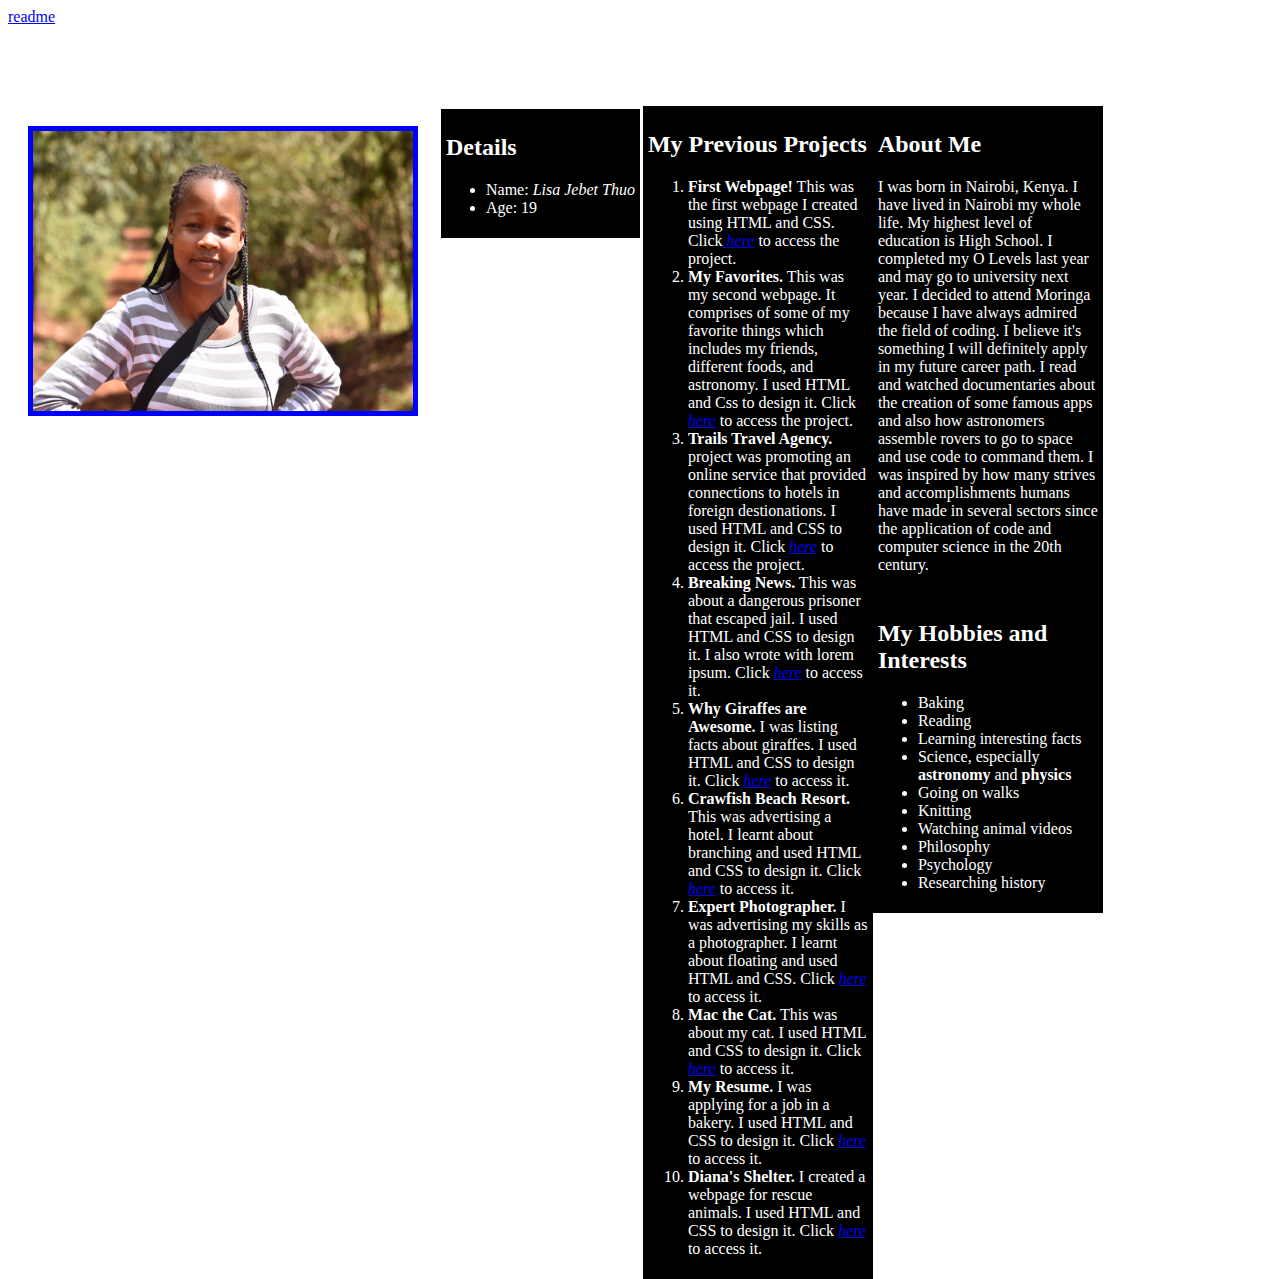
==== index.html @ 27415575 "change in li tag" ====
<!DOCTYPE html>
<html>
    <head>
        <title>First Project</title>
        <link href="Css/style.css" rel="stylesheet" type="text/css">

        
    </head>
    <body>
            <a href="README.md">readme</a>
    
        <h1><strong>My First Independent Project</strong></h1>

        <img class="mwa" src="images/picture.jpg" alt="A Photo of me" width="380px" height="280px">
        
        <div class="dits">
        <h2>Details</h2>
        <ul>
            <li>Name: <emp>Lisa Jebet Thuo</emp></li>
            <li>Age: 19</li>
        </ul>
        </div>
        
        <div id="projects">
           
        <h2>My Previous Projects</h2>
        <ol>
            <li><span style="font-weight:bold"> First Webpage!</span> This was the first webpage I created using HTML and CSS. Click<a href=  "https://github.com/Lisa-Thuo/First/blob/master/my-first-webpage.html"> <emp>here</emp></a> to access the project.
            </li>
            <li><span style="font-weight:bold"> My Favorites.</span> This was my second webpage. It comprises of some of my favorite things which includes my friends, different foods, and astronomy. I used HTML and Css to design it. Click<a href= "https://github.com/Lisa-Thuo/First/blob/master/my-favorite-things.html"> <emp>here</emp></here></a> to access the project.</li>
            <li><span style="font-weight:bold"> Trails Travel Agency.</span> project was promoting an online service that provided connections to hotels in foreign destionations. I used HTML and CSS to design it. Click <a href="https://github.com/Lisa-Thuo/First/blob/master/agency.html"><emp>here</emp></a> to access the project.</li>
            <li><span style="font-weight: bold">Breaking News.</span>  This was about a dangerous prisoner that escaped jail. I used HTML and CSS to design it. I also wrote with lorem ipsum. Click <a href="https://github.com/Lisa-Thuo/First/blob/master/news.html"><emp>here</emp></a> to access it.</li>
            <li> <span style="font-weight: bold">Why Giraffes are Awesome.</span>  I was listing facts about giraffes. I used HTML and CSS to design it. Click <a href=" https://github.com/Lisa-Thuo/First/blob/master/giraffes.html"><emp>here</emp></a> to access it.</li>
            <li><span style="font-weight: bold">Crawfish Beach Resort.</span> This was advertising a hotel. I learnt about branching and used HTML and CSS to design it. Click <a href="github.com/Lisa-Thuo/First/blob/red_theme/crawfish-resort.html"><emp>here</emp></a> to access it.</li>
            <li><span style="font-weight: bold">Expert Photographer.</span> I was advertising my skills as a photographer. I learnt about floating and used HTML and CSS. Click <a href="https://github.com/Lisa-Thuo/First/blob/master/photographer.html"><emp>here</emp></a> to access it.</li>
            <li> <span style="font-weight: bold;">Mac the Cat.</span> This was about my cat. I used HTML and CSS to design it. Click <a href="https://github.com/Lisa-Thuo/First/blob/master/pet-website.html"><emp>here</emp></a> to access it.</li>
            <li><span style="font-weight: bold">My Resume.</span> I was applying for a job in a bakery. I used HTML and CSS to design it. Click <a href="https://github.com/Lisa-Thuo/First/blob/master/resume.html"><emp>here</emp></a> to access it.</li>
            <li><span style="font-weight: bold">Diana's Shelter.</span> I created a webpage for rescue animals. I used HTML and CSS to design it. Click <a href="https://github.com/Lisa-Thuo/First/blob/master/shelter.html"><emp>here</emp></a> to access it.</li>
            </ol>
            </div>
            <div class="me">

            <h2>About Me</h2>

            <p>I was born in Nairobi, Kenya. I have lived in Nairobi my whole life. My highest level of education is High School. I completed my O Levels last year and may go to university next year. I decided to attend Moringa because I have always admired the field of coding. I believe it's something I will definitely apply in my future career path. I read and watched documentaries about the creation of some famous apps and also how astronomers assemble rovers to go to space and use code to command them. I was inspired by how many strives and accomplishments humans have made in several sectors since the application of code and computer science in the 20th century.</p>
        </div>
        <div class="hobbies">

            <h2>My Hobbies and Interests</h2>
            <ul>
                <li>Baking</li>
                <li>Reading</li>
                <li>Learning interesting facts</li>
                <li>Science, especially <strong>astronomy</strong> and <strong>physics</strong></li>
                <li>Going on walks</li>
                <li>Knitting</li>
                <li>Watching animal videos</li>
                <li>Philosophy</li>
                <li>Psychology</li>
                <li>Researching history</li>
            </ul>
        </div>
        </div>
       </body>
</html>
---- Css/style.css ----
.dits {
    float: left;
    padding: 5px;
    margin: 3px;
    background-color: black;

}
    
#projects {
    float: left;
    width: 220px;
    padding: 5px;
    background-color: black;
    
}
.me {
    float: left;
    width: 220px;
    padding: 5px;
    background-color: black;
}
.hobbies {
    float: left;
    width: 220px;
    padding: 5px;
    background-color: black;
}
@media screen and (min-width: 500px) and (max-width: 767px) {

}
@media screen and (min-width: 500px) {
  body {
background-image: url(https://images.unsplash.com/photo-1507400492013-162706c8c05e?ixlib=rb-1.2.1&ixid=eyJhcHBfaWQiOjEyMDd9&w=1000&q=80); 
color: white;
background-repeat: no-repeat;
background-size: cover;
  }
  }

  .column {
    width: 220px;
    float: left;
    padding: 15px;
  }

.mwa {
    float: left;
    padding: 5px;
    border: 2px blue;
    margin: 20px;
    background-color: blue;

}
emp{
  font-style: italic;
}
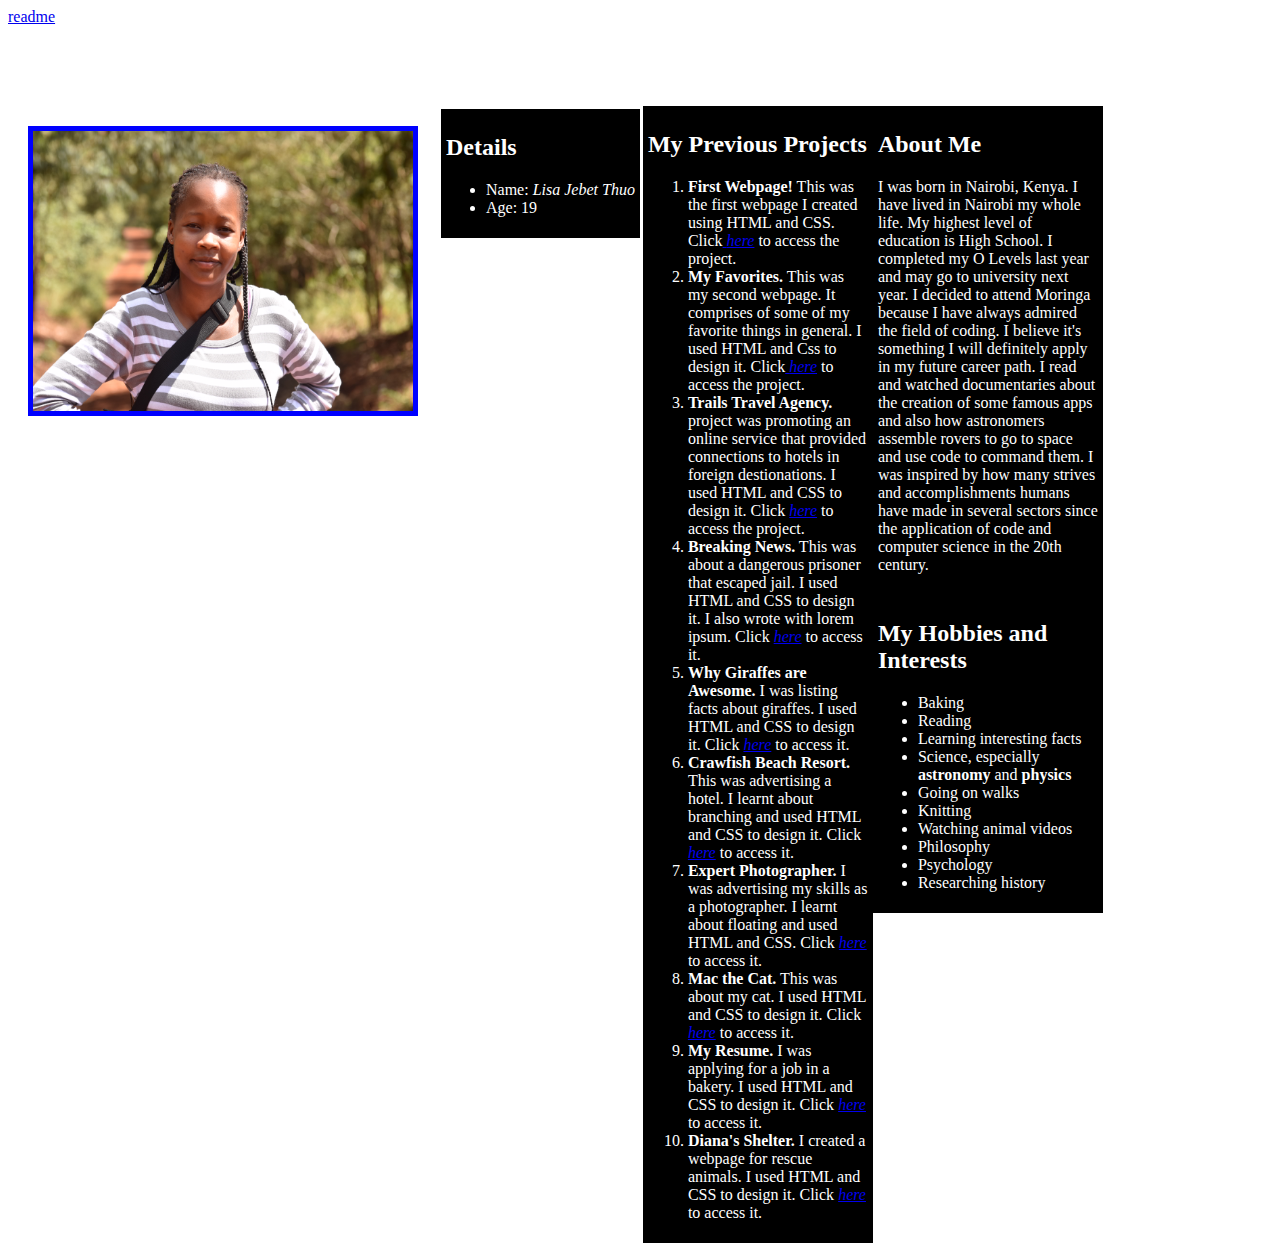
==== commit 79d8f23e: "changes in html" ====
--- a/index.html
+++ b/index.html
@@ -27,7 +27,7 @@
         <ol>
             <li><span style="font-weight:bold"> First Webpage!</span> This was the first webpage I created using HTML and CSS. Click<a href=  "https://github.com/Lisa-Thuo/First/blob/master/my-first-webpage.html"> <emp>here</emp></a> to access the project.
             </li>
-            <li><span style="font-weight:bold"> My Favorites.</span> This was my second webpage. It comprises of some of my favorite things which includes my friends, different foods, and astronomy. I used HTML and Css to design it. Click<a href= "https://github.com/Lisa-Thuo/First/blob/master/my-favorite-things.html"> <emp>here</emp></here></a> to access the project.</li>
+            <li><span style="font-weight:bold"> My Favorites.</span> This was my second webpage. It comprises of some of my favorite things in general. I used HTML and Css to design it. Click<a href= "https://github.com/Lisa-Thuo/First/blob/master/my-favorite-things.html"> <emp>here</emp></here></a> to access the project.</li>
             <li><span style="font-weight:bold"> Trails Travel Agency.</span> project was promoting an online service that provided connections to hotels in foreign destionations. I used HTML and CSS to design it. Click <a href="https://github.com/Lisa-Thuo/First/blob/master/agency.html"><emp>here</emp></a> to access the project.</li>
             <li><span style="font-weight: bold">Breaking News.</span>  This was about a dangerous prisoner that escaped jail. I used HTML and CSS to design it. I also wrote with lorem ipsum. Click <a href="https://github.com/Lisa-Thuo/First/blob/master/news.html"><emp>here</emp></a> to access it.</li>
             <li> <span style="font-weight: bold">Why Giraffes are Awesome.</span>  I was listing facts about giraffes. I used HTML and CSS to design it. Click <a href=" https://github.com/Lisa-Thuo/First/blob/master/giraffes.html"><emp>here</emp></a> to access it.</li>
--- a/Css/style.css
+++ b/Css/style.css
@@ -52,7 +52,7 @@
 
 }
 emp{
-  font-style: italic;
+  font-style: oblique;
 }
 
 
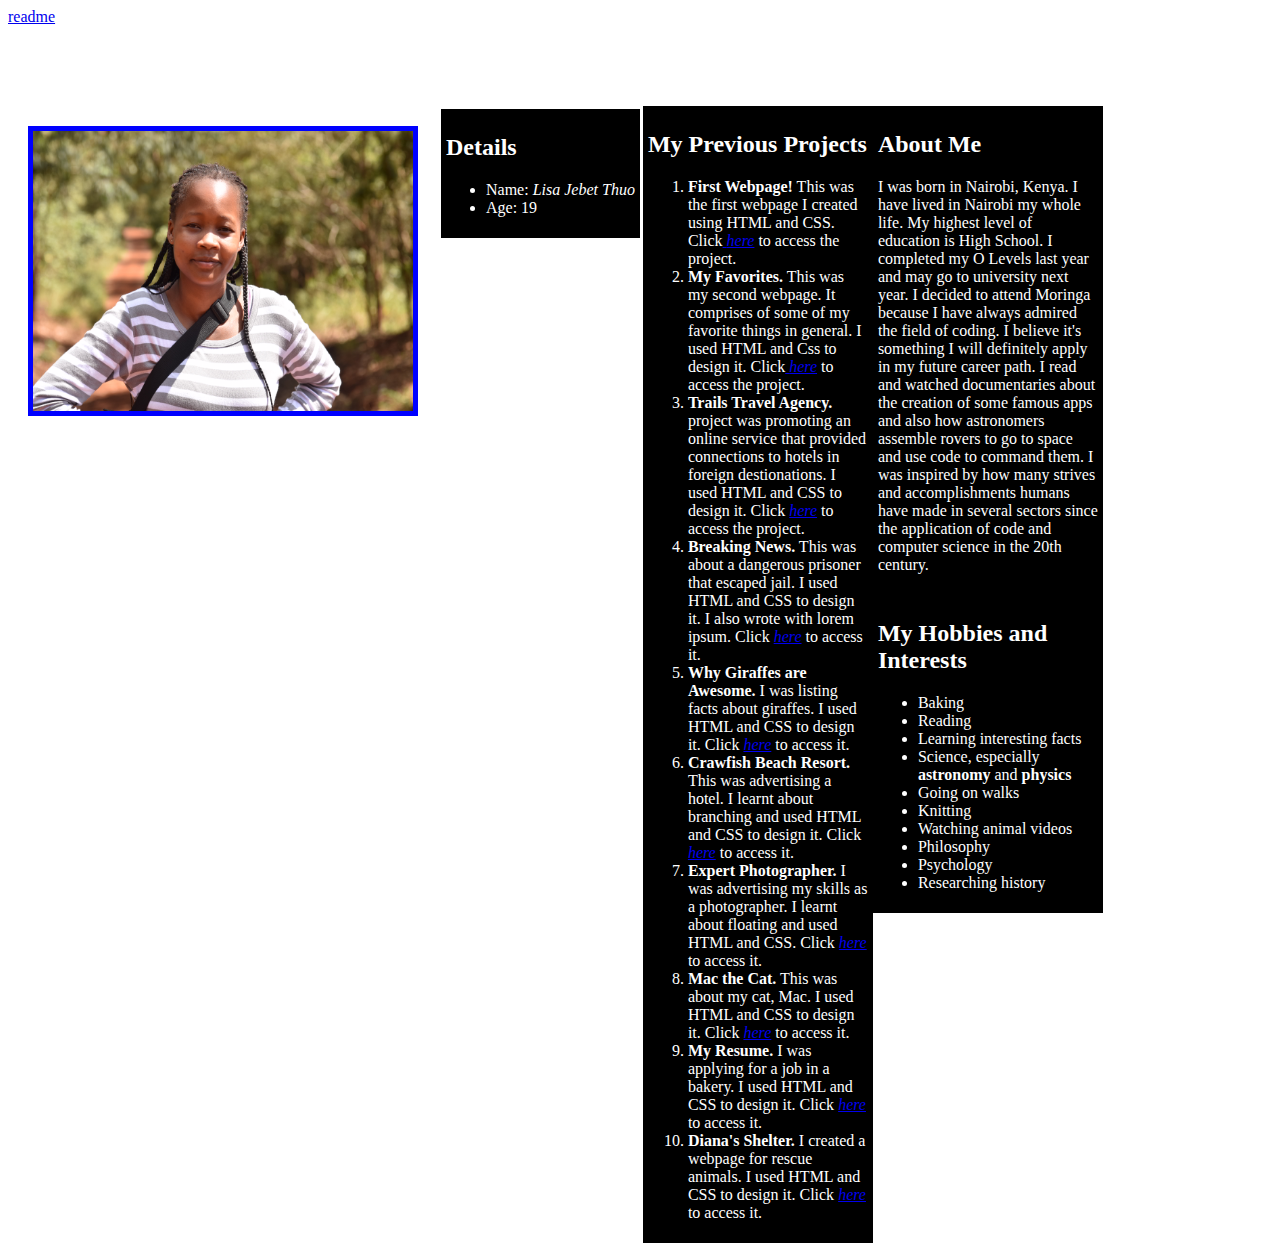
==== commit 823d0c60: "edit in html" ====
--- a/index.html
+++ b/index.html
@@ -33,7 +33,7 @@
             <li> <span style="font-weight: bold">Why Giraffes are Awesome.</span>  I was listing facts about giraffes. I used HTML and CSS to design it. Click <a href=" https://github.com/Lisa-Thuo/First/blob/master/giraffes.html"><emp>here</emp></a> to access it.</li>
             <li><span style="font-weight: bold">Crawfish Beach Resort.</span> This was advertising a hotel. I learnt about branching and used HTML and CSS to design it. Click <a href="github.com/Lisa-Thuo/First/blob/red_theme/crawfish-resort.html"><emp>here</emp></a> to access it.</li>
             <li><span style="font-weight: bold">Expert Photographer.</span> I was advertising my skills as a photographer. I learnt about floating and used HTML and CSS. Click <a href="https://github.com/Lisa-Thuo/First/blob/master/photographer.html"><emp>here</emp></a> to access it.</li>
-            <li> <span style="font-weight: bold;">Mac the Cat.</span> This was about my cat. I used HTML and CSS to design it. Click <a href="https://github.com/Lisa-Thuo/First/blob/master/pet-website.html"><emp>here</emp></a> to access it.</li>
+            <li> <span style="font-weight: bold;">Mac the Cat.</span> This was about my cat, Mac. I used HTML and CSS to design it. Click <a href="https://github.com/Lisa-Thuo/First/blob/master/pet-website.html"><emp>here</emp></a> to access it.</li>
             <li><span style="font-weight: bold">My Resume.</span> I was applying for a job in a bakery. I used HTML and CSS to design it. Click <a href="https://github.com/Lisa-Thuo/First/blob/master/resume.html"><emp>here</emp></a> to access it.</li>
             <li><span style="font-weight: bold">Diana's Shelter.</span> I created a webpage for rescue animals. I used HTML and CSS to design it. Click <a href="https://github.com/Lisa-Thuo/First/blob/master/shelter.html"><emp>here</emp></a> to access it.</li>
             </ol>
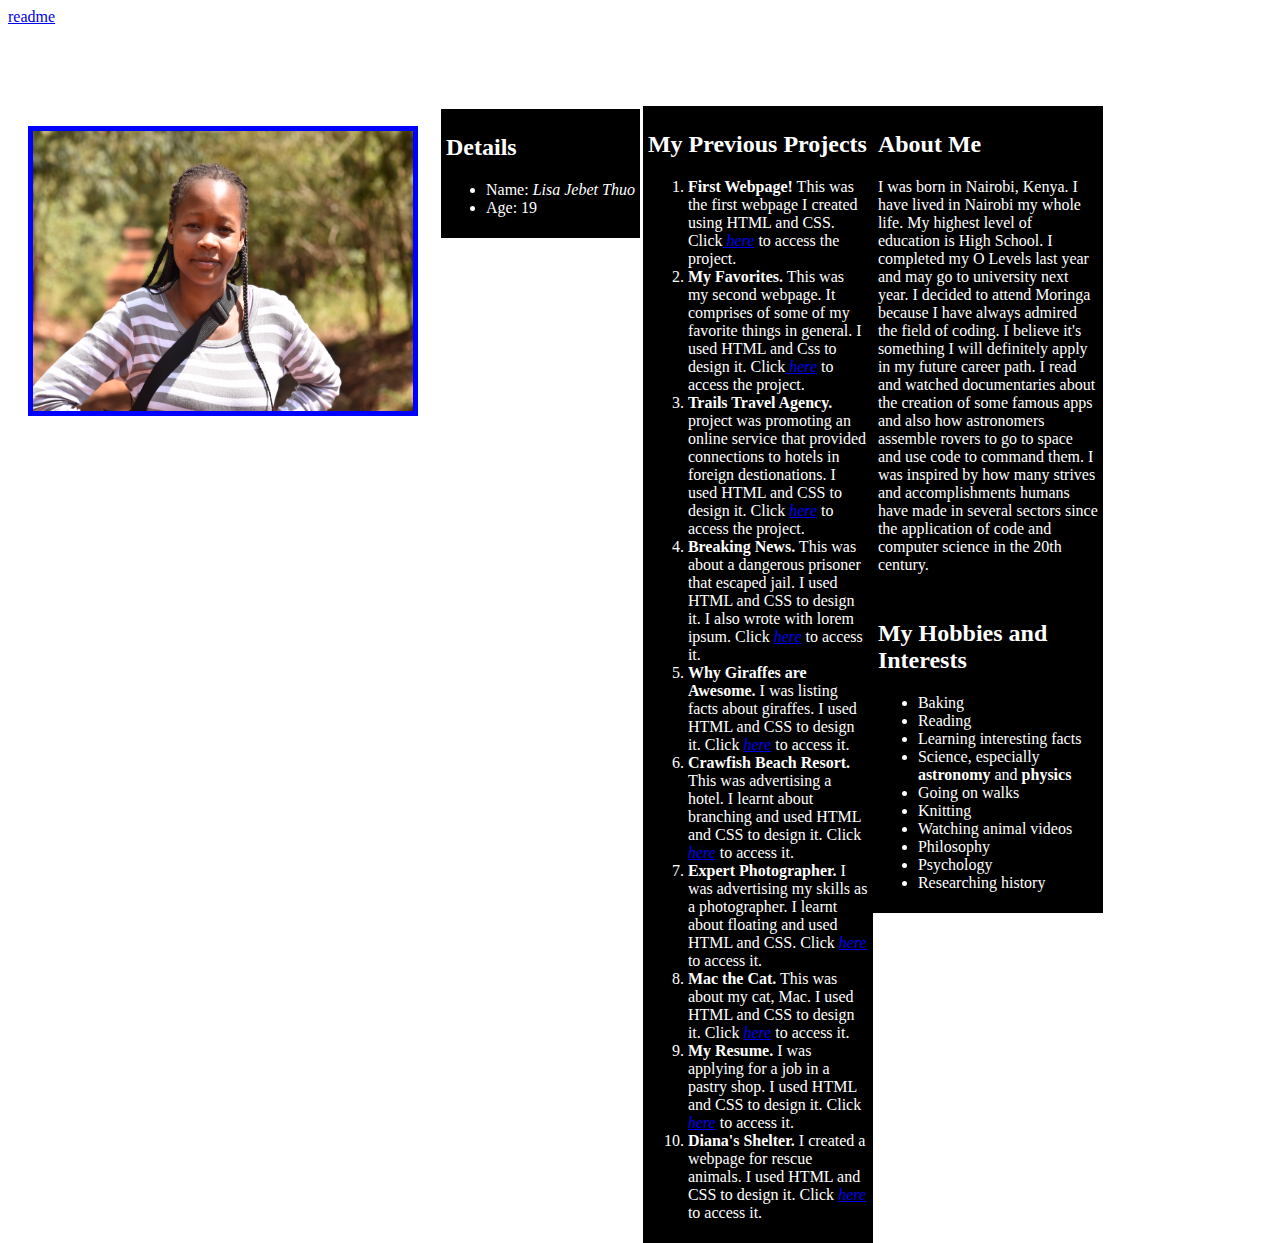
==== commit e30c9b21: "edit in html" ====
--- a/index.html
+++ b/index.html
@@ -34,7 +34,7 @@
             <li><span style="font-weight: bold">Crawfish Beach Resort.</span> This was advertising a hotel. I learnt about branching and used HTML and CSS to design it. Click <a href="github.com/Lisa-Thuo/First/blob/red_theme/crawfish-resort.html"><emp>here</emp></a> to access it.</li>
             <li><span style="font-weight: bold">Expert Photographer.</span> I was advertising my skills as a photographer. I learnt about floating and used HTML and CSS. Click <a href="https://github.com/Lisa-Thuo/First/blob/master/photographer.html"><emp>here</emp></a> to access it.</li>
             <li> <span style="font-weight: bold;">Mac the Cat.</span> This was about my cat, Mac. I used HTML and CSS to design it. Click <a href="https://github.com/Lisa-Thuo/First/blob/master/pet-website.html"><emp>here</emp></a> to access it.</li>
-            <li><span style="font-weight: bold">My Resume.</span> I was applying for a job in a bakery. I used HTML and CSS to design it. Click <a href="https://github.com/Lisa-Thuo/First/blob/master/resume.html"><emp>here</emp></a> to access it.</li>
+            <li><span style="font-weight: bold">My Resume.</span> I was applying for a job in a pastry shop. I used HTML and CSS to design it. Click <a href="https://github.com/Lisa-Thuo/First/blob/master/resume.html"><emp>here</emp></a> to access it.</li>
             <li><span style="font-weight: bold">Diana's Shelter.</span> I created a webpage for rescue animals. I used HTML and CSS to design it. Click <a href="https://github.com/Lisa-Thuo/First/blob/master/shelter.html"><emp>here</emp></a> to access it.</li>
             </ol>
             </div>
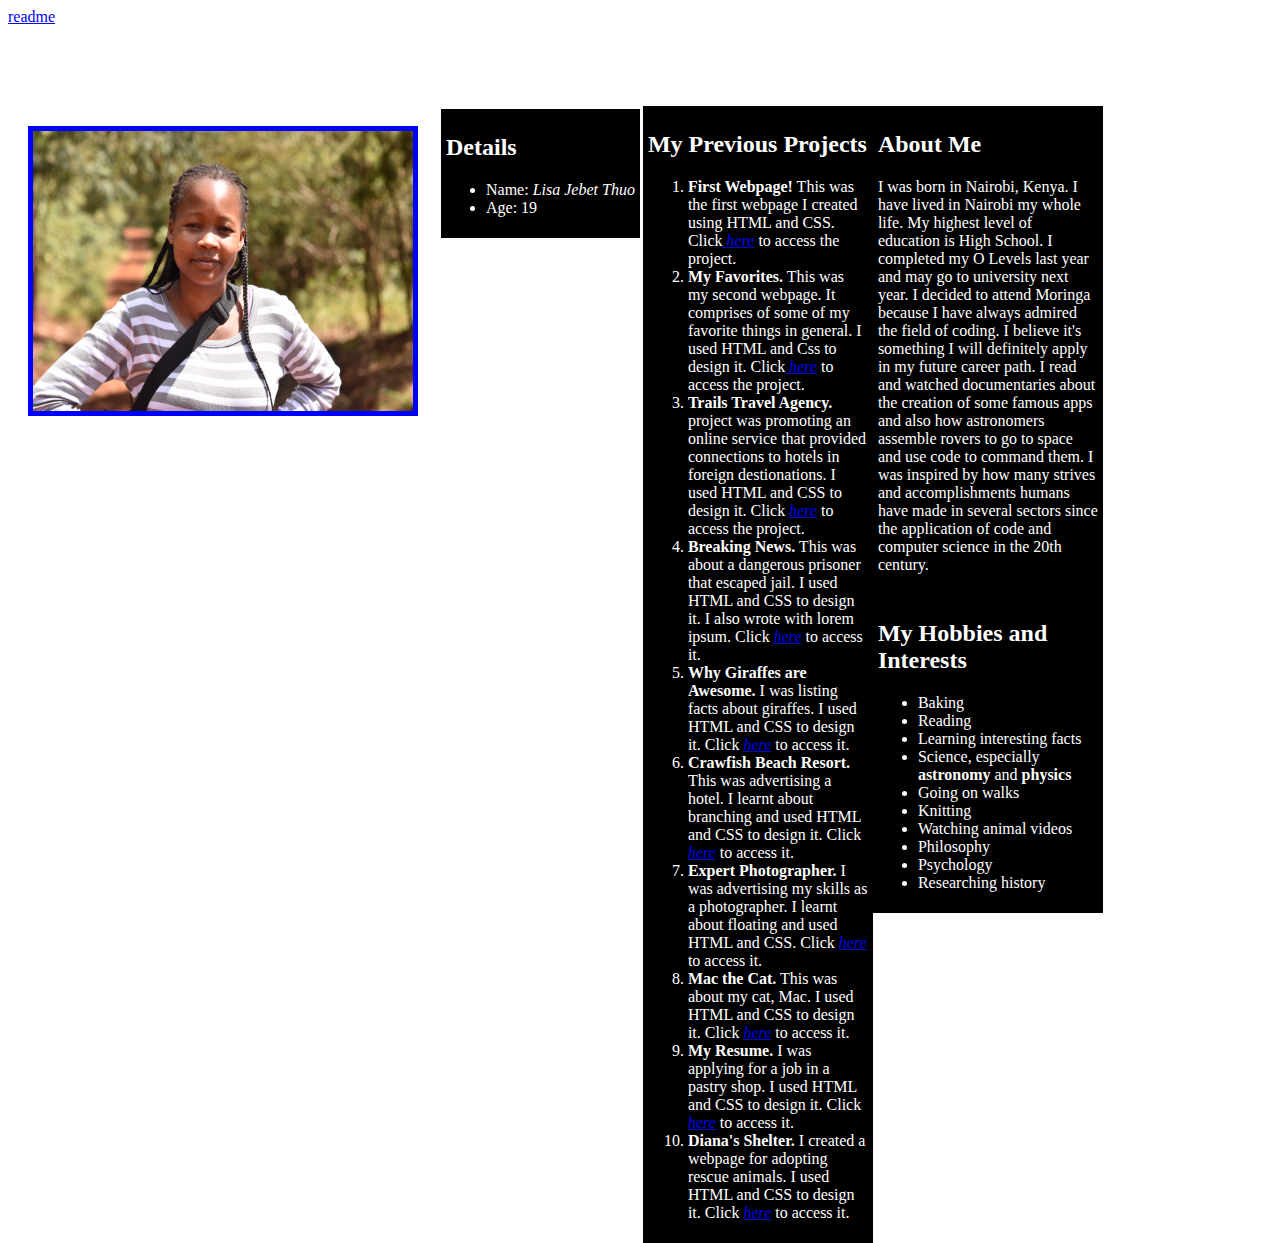
==== commit 8c0f777d: "edit in html" ====
--- a/index.html
+++ b/index.html
@@ -35,7 +35,7 @@
             <li><span style="font-weight: bold">Expert Photographer.</span> I was advertising my skills as a photographer. I learnt about floating and used HTML and CSS. Click <a href="https://github.com/Lisa-Thuo/First/blob/master/photographer.html"><emp>here</emp></a> to access it.</li>
             <li> <span style="font-weight: bold;">Mac the Cat.</span> This was about my cat, Mac. I used HTML and CSS to design it. Click <a href="https://github.com/Lisa-Thuo/First/blob/master/pet-website.html"><emp>here</emp></a> to access it.</li>
             <li><span style="font-weight: bold">My Resume.</span> I was applying for a job in a pastry shop. I used HTML and CSS to design it. Click <a href="https://github.com/Lisa-Thuo/First/blob/master/resume.html"><emp>here</emp></a> to access it.</li>
-            <li><span style="font-weight: bold">Diana's Shelter.</span> I created a webpage for rescue animals. I used HTML and CSS to design it. Click <a href="https://github.com/Lisa-Thuo/First/blob/master/shelter.html"><emp>here</emp></a> to access it.</li>
+            <li><span style="font-weight: bold">Diana's Shelter.</span> I created a webpage for adopting rescue animals. I used HTML and CSS to design it. Click <a href="https://github.com/Lisa-Thuo/First/blob/master/shelter.html"><emp>here</emp></a> to access it.</li>
             </ol>
             </div>
             <div class="me">
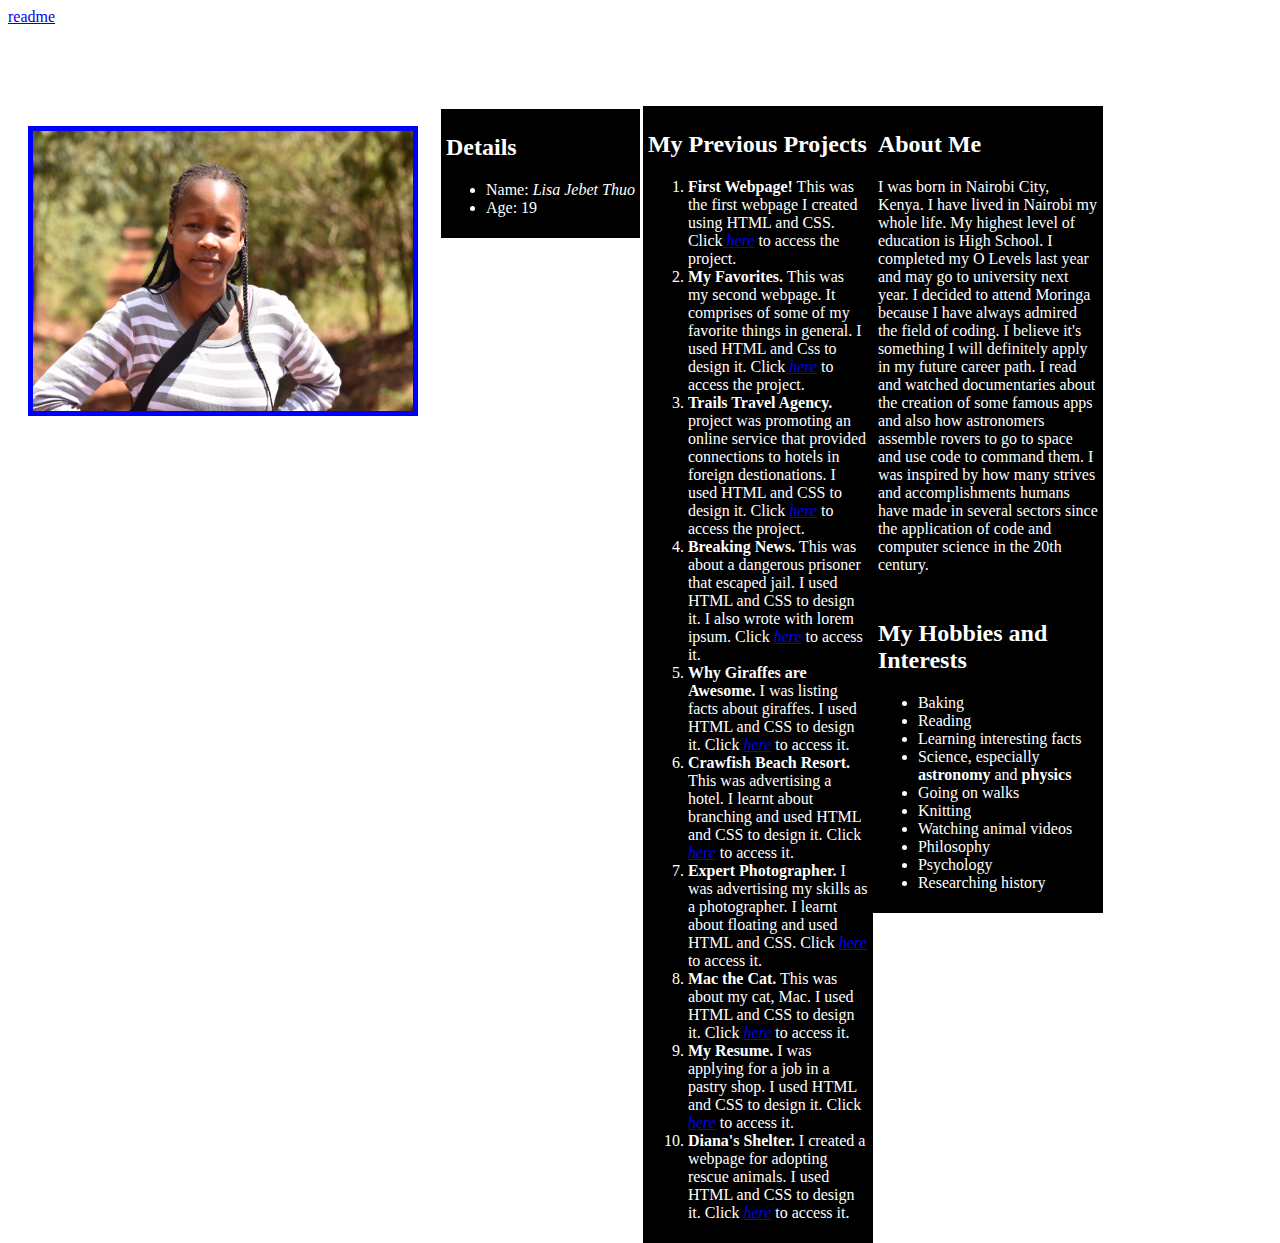
==== commit e82837c7: "edit in html" ====
--- a/index.html
+++ b/index.html
@@ -42,7 +42,7 @@
 
             <h2>About Me</h2>
 
-            <p>I was born in Nairobi, Kenya. I have lived in Nairobi my whole life. My highest level of education is High School. I completed my O Levels last year and may go to university next year. I decided to attend Moringa because I have always admired the field of coding. I believe it's something I will definitely apply in my future career path. I read and watched documentaries about the creation of some famous apps and also how astronomers assemble rovers to go to space and use code to command them. I was inspired by how many strives and accomplishments humans have made in several sectors since the application of code and computer science in the 20th century.</p>
+            <p>I was born in Nairobi City, Kenya. I have lived in Nairobi my whole life. My highest level of education is High School. I completed my O Levels last year and may go to university next year. I decided to attend Moringa because I have always admired the field of coding. I believe it's something I will definitely apply in my future career path. I read and watched documentaries about the creation of some famous apps and also how astronomers assemble rovers to go to space and use code to command them. I was inspired by how many strives and accomplishments humans have made in several sectors since the application of code and computer science in the 20th century.</p>
         </div>
         <div class="hobbies">
 
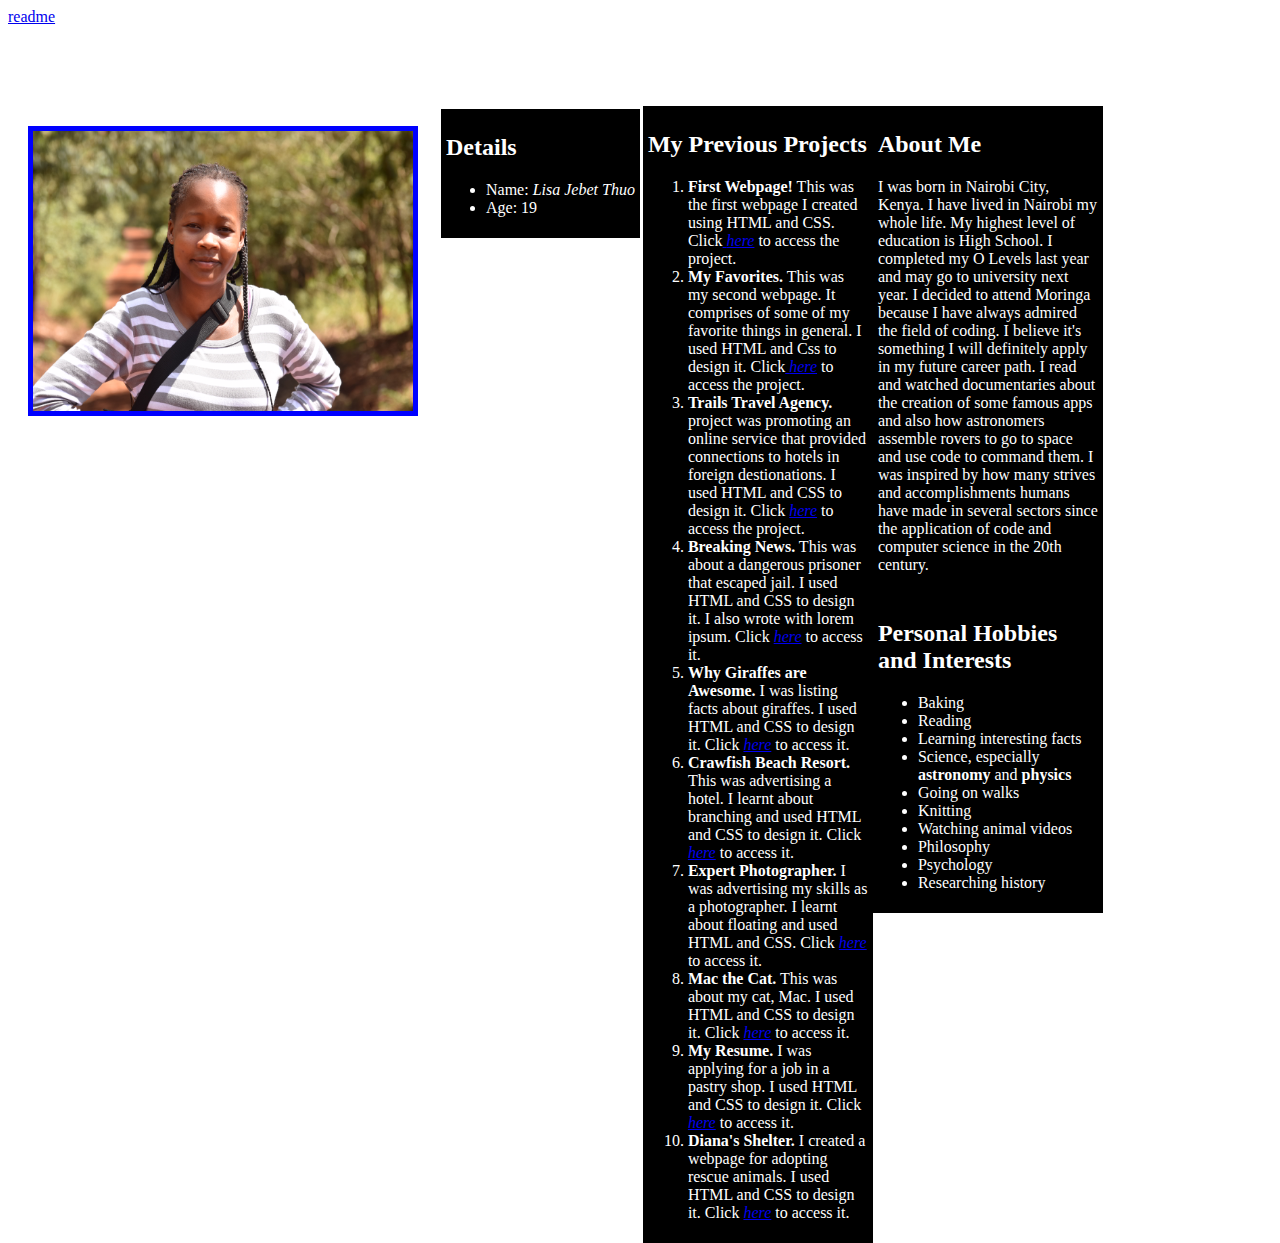
==== commit 8cc51ee6: "edit in html" ====
--- a/index.html
+++ b/index.html
@@ -46,7 +46,7 @@
         </div>
         <div class="hobbies">
 
-            <h2>My Hobbies and Interests</h2>
+            <h2>Personal Hobbies and Interests</h2>
             <ul>
                 <li>Baking</li>
                 <li>Reading</li>
